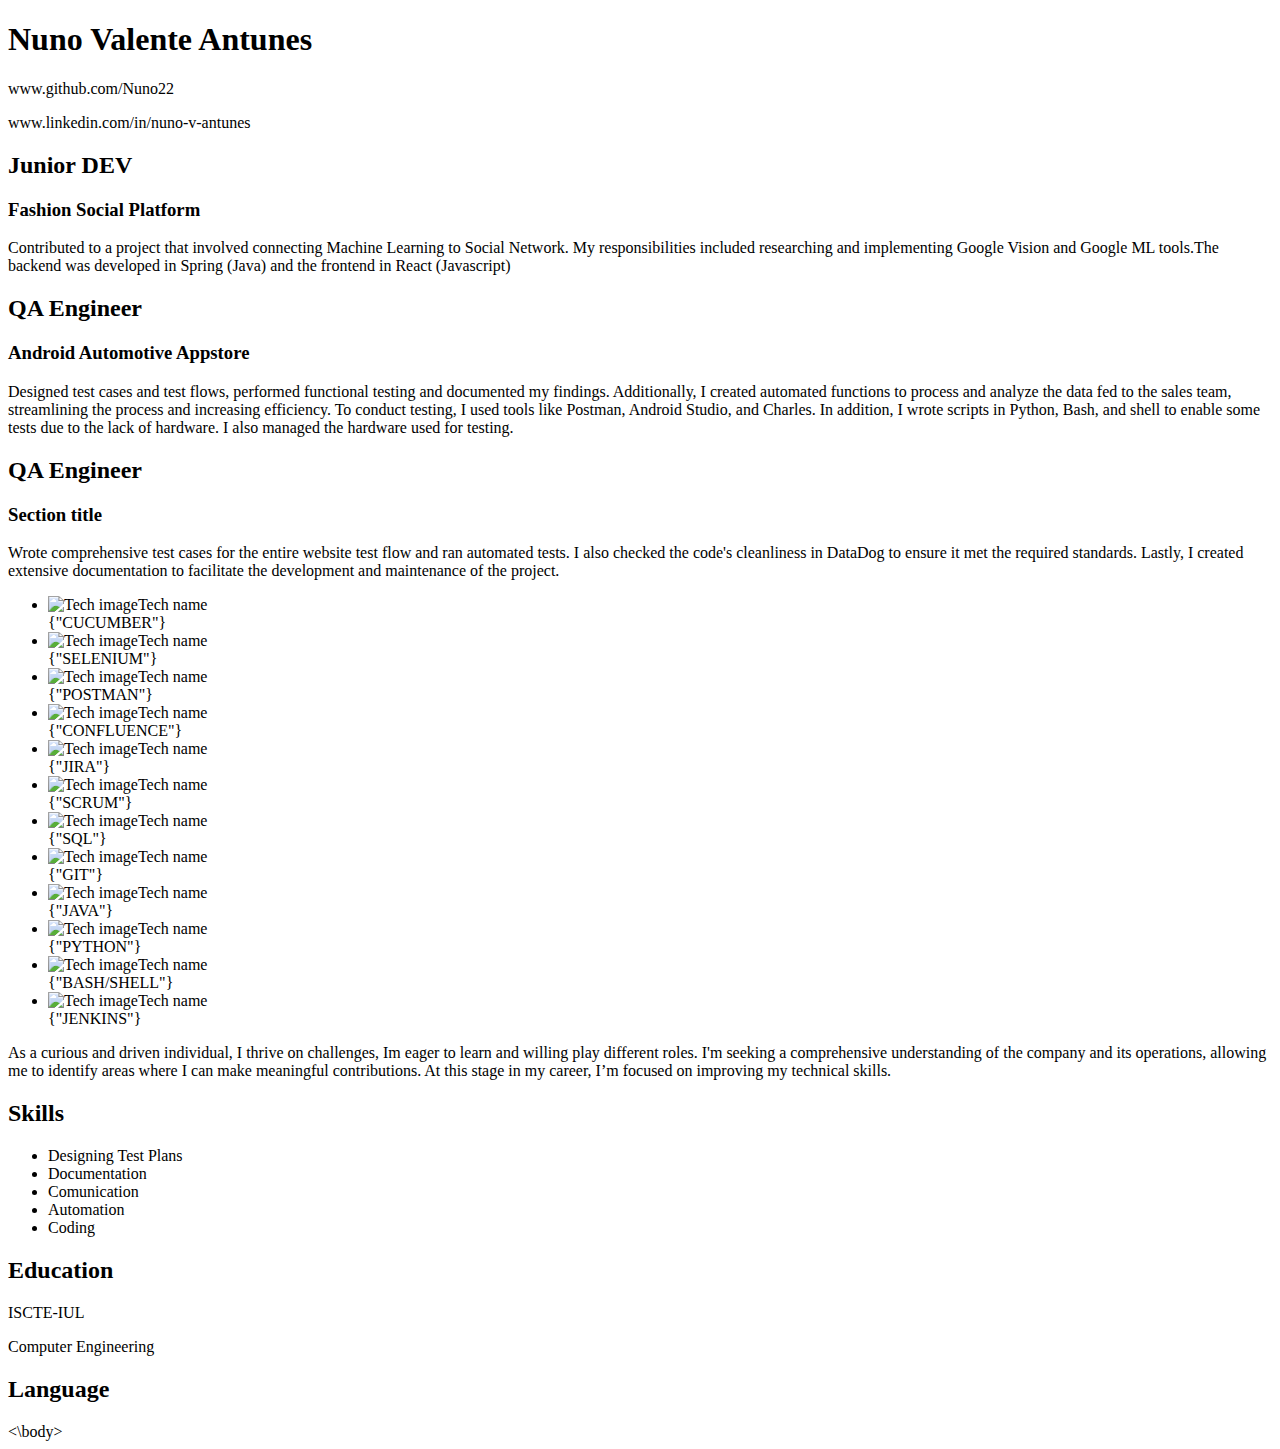
==== Index.html @ c00585ff "hmtl" ====
<!DOCTYPE html>
<html>
<head>
<link rel="stylesheet" href="mystyle.css">
</head>
<body>

<h1>Nuno Valente Antunes</h1>
        <p>www.github.com/Nuno22</p>
        <p>www.linkedin.com/in/nuno-v-antunes</p>
      </div>


      <div className="main">
        <div className="right-side">
          <div className="section">
            <h2>Junior DEV</h2>
            <h3>Fashion Social Platform</h3>
            <p>Contributed to a project that involved connecting Machine Learning to Social Network. My responsibilities included researching and implementing Google Vision and Google ML tools.The backend was developed in Spring (Java) and the frontend in React (Javascript)</p>
          </div>
          <div className="section">
            <h2>QA Engineer</h2>
            <h3>Android Automotive Appstore</h3>
            <p>Designed test cases and test flows, performed functional testing and documented my findings. Additionally, I created automated functions to process and analyze the data fed to the sales team, streamlining the process and increasing efficiency. To conduct testing, I used tools like Postman, Android Studio, and Charles. In addition, I wrote scripts in Python, Bash, and shell to enable some tests due to the lack of hardware. I also managed the hardware used for testing.</p>
          </div>
          <div className="section">
            <h2>QA Engineer</h2>
            <h3>Section title</h3>
            <p>Wrote comprehensive test cases for the entire website test flow and ran automated tests. I also checked the code's cleanliness in DataDog to ensure it met the required standards. Lastly, I created extensive documentation to facilitate the development and maintenance of the project.</p>
          </div>

          <ul className="tech-list">
            <div>
            <li><img src="tech-image.png" alt="Tech image" /><span>Tech name</span></li>
            {"CUCUMBER"}
            <li><img src="tech-image.png" alt="Tech image" /><span>Tech name</span></li>
            {"SELENIUM"}
            <li><img src="tech-image.png" alt="Tech image" /><span>Tech name</span></li>
            {"POSTMAN"}
            <li><img src="tech-image.png" alt="Tech image" /><span>Tech name</span></li>
            {"CONFLUENCE"}
            <li><img src="tech-image.png" alt="Tech image" /><span>Tech name</span></li>
            {"JIRA"}
            <li><img src="tech-image.png" alt="Tech image" /><span>Tech name</span></li>
            {"SCRUM"}
            </div>
            <div>
            <li><img src="tech-image.png" alt="Tech image" /><span>Tech name</span></li>
            {"SQL"}
            <li><img src="tech-image.png" alt="Tech image" /><span>Tech name</span></li>
            {"GIT"}
            <li><img src="tech-image.png" alt="Tech image" /><span>Tech name</span></li>
            {"JAVA"}
            <li><img src="tech-image.png" alt="Tech image" /><span>Tech name</span></li>
            {"PYTHON"}
            <li><img src="tech-image.png" alt="Tech image" /><span>Tech name</span></li>
            {"BASH/SHELL"}
            <li><img src="tech-image.png" alt="Tech image" /><span>Tech name</span></li>
            {"JENKINS"}
            </div>
          </ul>
        </div>
      </div>


      <div className="left-side">
        <div>
          <p>As a curious and driven individual, I thrive on challenges, Im eager to learn and willing play different roles. I'm seeking a comprehensive understanding of the company and its operations, allowing me to identify areas where I can make meaningful contributions. At this stage in my career, I’m focused on improving my technical skills.</p>
        </div>
        <div>
          <h2>Skills</h2>
          <ul>
            <li>Designing Test Plans</li>
            <li>Documentation</li>
            <li>Comunication</li>
            <li>Automation</li>
            <li>Coding</li>
          </ul>
          
          <h2>Education</h2>
          <p>ISCTE-IUL</p>
          <p>Computer Engineering</p>

          <h2>Language</h2>
        </div>
      </div>
    </div>
    
 <\body>
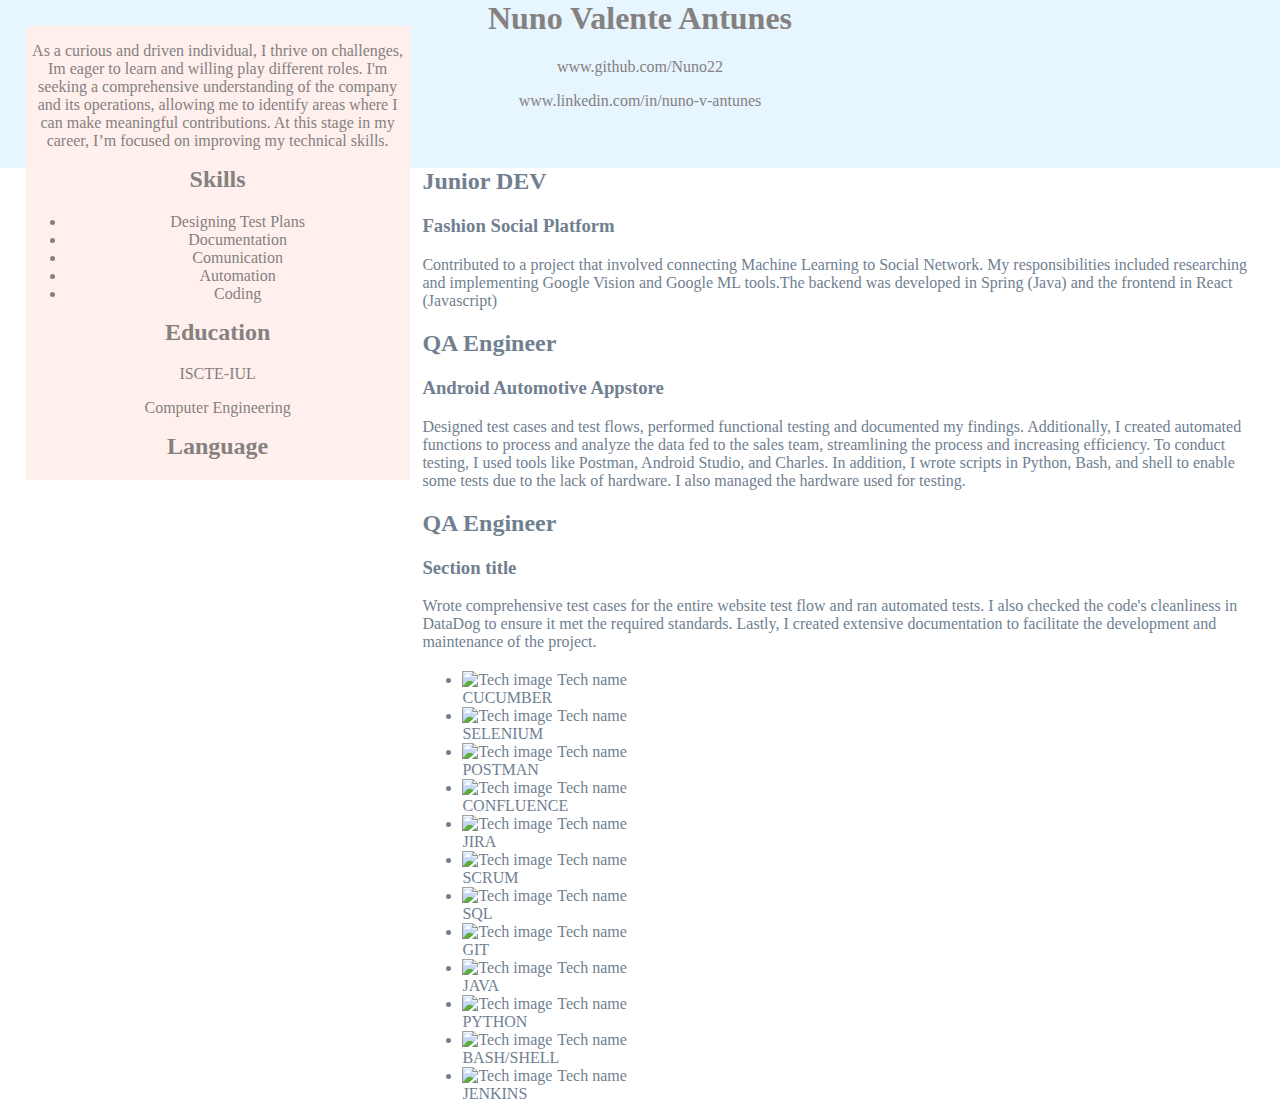
==== commit cd5a243e: "tried to convert react&css to HTML" ====
--- a/Index.html
+++ b/Index.html
@@ -1,89 +1,61 @@
 <!DOCTYPE html>
 <html>
-<head>
-<link rel="stylesheet" href="mystyle.css">
-</head>
-<body>
+  <head>
+    <style>
+body
+ {
+  margin: 0;
+  color:#848180               /*REMOVE*/
+}
 
-<h1>Nuno Valente Antunes</h1>
-        <p>www.github.com/Nuno22</p>
-        <p>www.linkedin.com/in/nuno-v-antunes</p>
-      </div>
+h1, h2, h3, h4, h5, h6 {
+  margin-top: 0; 
+}
 
+.App {
+  min-height: 842px; /* Minimum height of an A4 page */
+}
 
-      <div className="main">
-        <div className="right-side">
-          <div className="section">
-            <h2>Junior DEV</h2>
-            <h3>Fashion Social Platform</h3>
-            <p>Contributed to a project that involved connecting Machine Learning to Social Network. My responsibilities included researching and implementing Google Vision and Google ML tools.The backend was developed in Spring (Java) and the frontend in React (Javascript)</p>
-          </div>
-          <div className="section">
-            <h2>QA Engineer</h2>
-            <h3>Android Automotive Appstore</h3>
-            <p>Designed test cases and test flows, performed functional testing and documented my findings. Additionally, I created automated functions to process and analyze the data fed to the sales team, streamlining the process and increasing efficiency. To conduct testing, I used tools like Postman, Android Studio, and Charles. In addition, I wrote scripts in Python, Bash, and shell to enable some tests due to the lack of hardware. I also managed the hardware used for testing.</p>
-          </div>
-          <div className="section">
-            <h2>QA Engineer</h2>
-            <h3>Section title</h3>
-            <p>Wrote comprehensive test cases for the entire website test flow and ran automated tests. I also checked the code's cleanliness in DataDog to ensure it met the required standards. Lastly, I created extensive documentation to facilitate the development and maintenance of the project.</p>
-          </div>
+.header {
+  margin-top: 0;
+  height: calc(842px / 5); /* Height of 1/5 of an A4 page */
+  text-align: center;
+  background-color: #e7f5ff;
+}
 
-          <ul className="tech-list">
-            <div>
-            <li><img src="tech-image.png" alt="Tech image" /><span>Tech name</span></li>
-            {"CUCUMBER"}
-            <li><img src="tech-image.png" alt="Tech image" /><span>Tech name</span></li>
-            {"SELENIUM"}
-            <li><img src="tech-image.png" alt="Tech image" /><span>Tech name</span></li>
-            {"POSTMAN"}
-            <li><img src="tech-image.png" alt="Tech image" /><span>Tech name</span></li>
-            {"CONFLUENCE"}
-            <li><img src="tech-image.png" alt="Tech image" /><span>Tech name</span></li>
-            {"JIRA"}
-            <li><img src="tech-image.png" alt="Tech image" /><span>Tech name</span></li>
-            {"SCRUM"}
-            </div>
-            <div>
-            <li><img src="tech-image.png" alt="Tech image" /><span>Tech name</span></li>
-            {"SQL"}
-            <li><img src="tech-image.png" alt="Tech image" /><span>Tech name</span></li>
-            {"GIT"}
-            <li><img src="tech-image.png" alt="Tech image" /><span>Tech name</span></li>
-            {"JAVA"}
-            <li><img src="tech-image.png" alt="Tech image" /><span>Tech name</span></li>
-            {"PYTHON"}
-            <li><img src="tech-image.png" alt="Tech image" /><span>Tech name</span></li>
-            {"BASH/SHELL"}
-            <li><img src="tech-image.png" alt="Tech image" /><span>Tech name</span></li>
-            {"JENKINS"}
-            </div>
-          </ul>
-        </div>
-      </div>
+.main {
+  display: flex;
+  justify-content: flex-end;
+}
 
+.left-side {
+  width: 30%;
+  margin: 2%;
+  text-align: center;
+  position: absolute;
+  top: 0;
+  left: 0;
+  background-color: #fff0ed;
+}
 
-      <div className="left-side">
-        <div>
-          <p>As a curious and driven individual, I thrive on challenges, Im eager to learn and willing play different roles. I'm seeking a comprehensive understanding of the company and its operations, allowing me to identify areas where I can make meaningful contributions. At this stage in my career, I’m focused on improving my technical skills.</p>
-        </div>
-        <div>
-          <h2>Skills</h2>
-          <ul>
-            <li>Designing Test Plans</li>
-            <li>Documentation</li>
-            <li>Comunication</li>
-            <li>Automation</li>
-            <li>Coding</li>
-          </ul>
-          
-          <h2>Education</h2>
-          <p>ISCTE-IUL</p>
-          <p>Computer Engineering</p>
+.right-side {
+  width: 65%;
+  margin-right: 2%;;
+  margin-left: 2%;
+  color:slategray
+}
 
-          <h2>Language</h2>
-        </div>
-      </div>
-    </div>
-    
- <\body>+.section {
+  margin-bottom: 20px;
+}
+
+.tech-list img {
+  height: 20px;
+  margin-right: 5px;
+}
+    </style>
+  </head>
+  <body>
+<div class="App"><div class="header"><h1>Nuno Valente Antunes</h1><p>www.github.com/Nuno22</p><p>www.linkedin.com/in/nuno-v-antunes</p></div><div class="main"><div class="right-side"><div class="section"><h2>Junior DEV</h2><h3>Fashion Social Platform</h3><p>Contributed to a project that involved connecting Machine Learning to Social Network. My responsibilities included researching and implementing Google Vision and Google ML tools.The backend was developed in Spring (Java) and the frontend in React (Javascript)</p></div><div class="section"><h2>QA Engineer</h2><h3>Android Automotive Appstore</h3><p>Designed test cases and test flows, performed functional testing and documented my findings. Additionally, I created automated functions to process and analyze the data fed to the sales team, streamlining the process and increasing efficiency. To conduct testing, I used tools like Postman, Android Studio, and Charles. In addition, I wrote scripts in Python, Bash, and shell to enable some tests due to the lack of hardware. I also managed the hardware used for testing.</p></div><div class="section"><h2>QA Engineer</h2><h3>Section title</h3><p>Wrote comprehensive test cases for the entire website test flow and ran automated tests. I also checked the code&#x27;s cleanliness in DataDog to ensure it met the required standards. Lastly, I created extensive documentation to facilitate the development and maintenance of the project.</p></div><ul class="tech-list"><div><li><img src="tech-image.png" alt="Tech image"/><span>Tech name</span></li>CUCUMBER<li><img src="tech-image.png" alt="Tech image"/><span>Tech name</span></li>SELENIUM<li><img src="tech-image.png" alt="Tech image"/><span>Tech name</span></li>POSTMAN<li><img src="tech-image.png" alt="Tech image"/><span>Tech name</span></li>CONFLUENCE<li><img src="tech-image.png" alt="Tech image"/><span>Tech name</span></li>JIRA<li><img src="tech-image.png" alt="Tech image"/><span>Tech name</span></li>SCRUM</div><div><li><img src="tech-image.png" alt="Tech image"/><span>Tech name</span></li>SQL<li><img src="tech-image.png" alt="Tech image"/><span>Tech name</span></li>GIT<li><img src="tech-image.png" alt="Tech image"/><span>Tech name</span></li>JAVA<li><img src="tech-image.png" alt="Tech image"/><span>Tech name</span></li>PYTHON<li><img src="tech-image.png" alt="Tech image"/><span>Tech name</span></li>BASH/SHELL<li><img src="tech-image.png" alt="Tech image"/><span>Tech name</span></li>JENKINS</div></ul></div></div><div class="left-side"><div><p>As a curious and driven individual, I thrive on challenges, Im eager to learn and willing play different roles. I&#x27;m seeking a comprehensive understanding of the company and its operations, allowing me to identify areas where I can make meaningful contributions. At this stage in my career, I’m focused on improving my technical skills.</p></div><div><h2>Skills</h2><ul><li>Designing Test Plans</li><li>Documentation</li><li>Comunication</li><li>Automation</li><li>Coding</li></ul><h2>Education</h2><p>ISCTE-IUL</p><p>Computer Engineering</p><h2>Language</h2></div></div></div>
+  </body>
+</html>